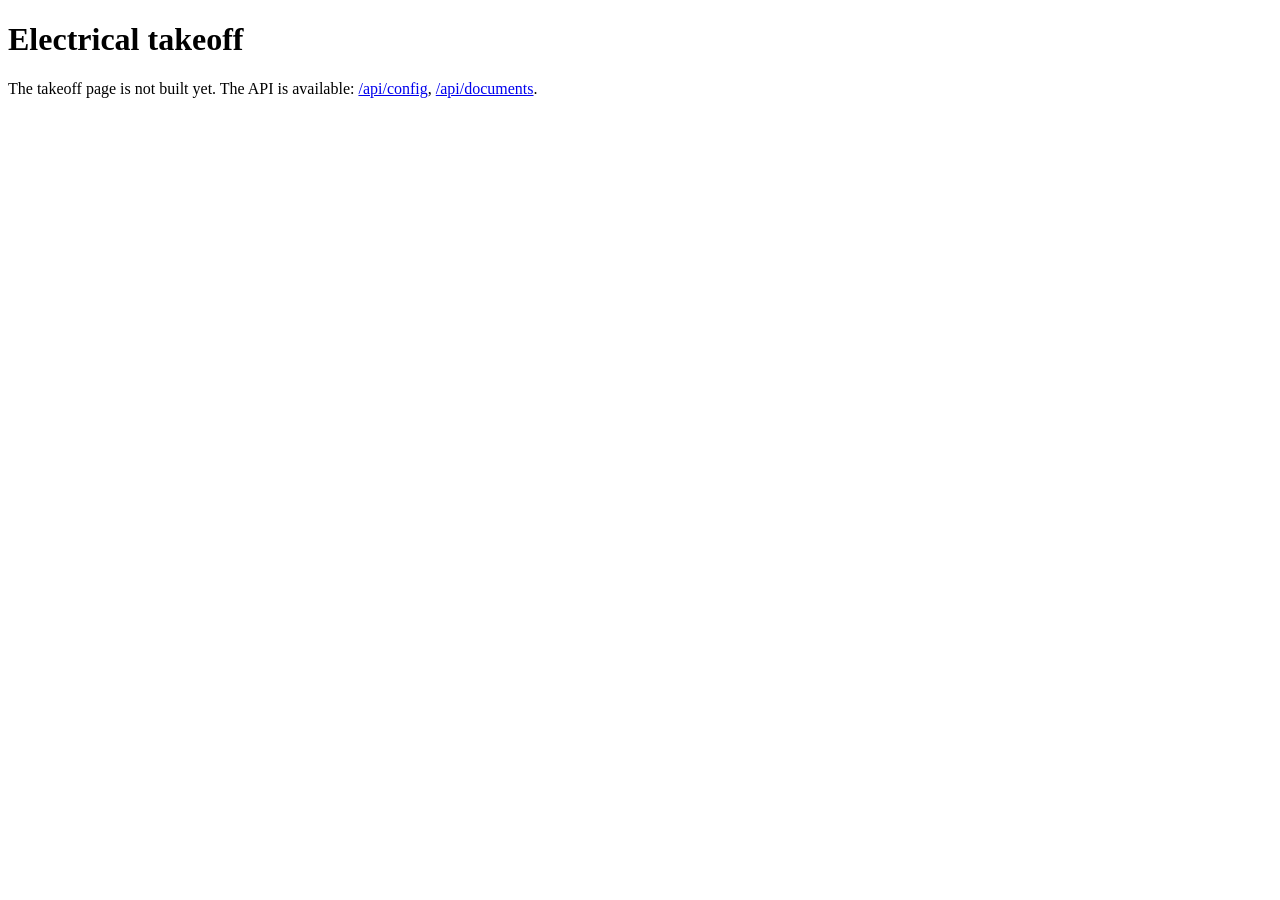
==== backend/app/static/index.html @ 06032e5d "takeoff: API and serve command Co-Authored-By: Claude Opus 5.5 <noreply@anthropic.com>" ====
<!doctype html>
<html lang="en">
<head>
  <meta charset="utf-8">
  <meta name="viewport" content="width=device-width, initial-scale=1">
  <title>Electrical takeoff</title>
</head>
<body>
  <!-- Placeholder: the layout-A takeoff page (spec 5.6) replaces this file. The JSON API is under /api/. -->
  <h1>Electrical takeoff</h1>
  <p>The takeoff page is not built yet. The API is available: <a href="/api/config">/api/config</a>,
     <a href="/api/documents">/api/documents</a>.</p>
</body>
</html>
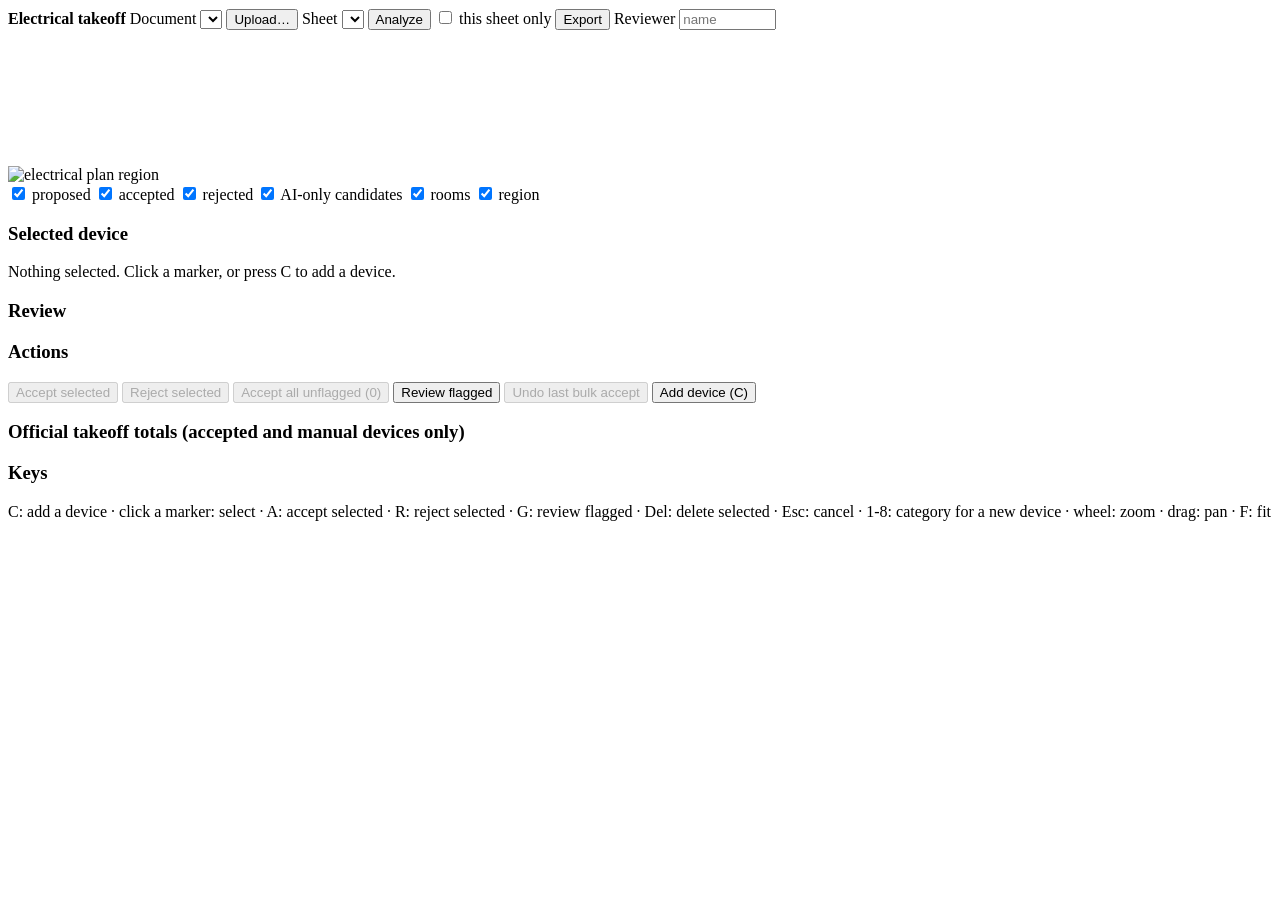
==== commit d253e1ba: "takeoff: layout A page with on-plan CRUD, review flows, AI evidence and totals Co-Authored-By: Claud" ====
--- a/backend/app/static/index.html
+++ b/backend/app/static/index.html
@@ -4,11 +4,76 @@
   <meta charset="utf-8">
   <meta name="viewport" content="width=device-width, initial-scale=1">
   <title>Electrical takeoff</title>
+  <link rel="stylesheet" href="/static/style.css">
 </head>
 <body>
-  <!-- Placeholder: the layout-A takeoff page (spec 5.6) replaces this file. The JSON API is under /api/. -->
-  <h1>Electrical takeoff</h1>
-  <p>The takeoff page is not built yet. The API is available: <a href="/api/config">/api/config</a>,
-     <a href="/api/documents">/api/documents</a>.</p>
+  <header id="topbar">
+    <strong>Electrical takeoff</strong>
+    <label>Document <select id="document"></select></label>
+    <button id="upload-btn" type="button">Upload…</button>
+    <input type="file" id="upload" accept="application/pdf,.pdf" hidden>
+    <label>Sheet <select id="sheet"></select></label>
+    <button id="analyze" class="primary" type="button">Analyze</button>
+    <label class="muted"><input type="checkbox" id="analyze-sheet-only"> this sheet only</label>
+    <span id="analyze-progress" class="muted"></span>
+    <span class="spacer"></span>
+    <button id="export" type="button">Export</button>
+    <label>Reviewer <input id="reviewer" size="10" placeholder="name"></label>
+  </header>
+  <div id="statusbar">
+    <span id="run-summary" data-testid="run-summary"></span>
+    <span id="stage-verify" class="stage" data-testid="stage-verify"></span>
+    <span id="stage-discover" class="stage" data-testid="stage-discover"></span>
+    <span id="export-status"></span>
+  </div>
+  <main>
+    <section id="viewport" tabindex="0" aria-label="plan viewer">
+      <img id="plan" alt="electrical plan region" draggable="false">
+      <svg id="overlay" xmlns="http://www.w3.org/2000/svg"></svg>
+      <div id="mode-banner"></div>
+      <div id="sheet-note"></div>
+      <div id="layers" aria-label="layers">
+        <label><input type="checkbox" id="layer-proposed" checked> proposed</label>
+        <label><input type="checkbox" id="layer-accepted" checked> accepted</label>
+        <label><input type="checkbox" id="layer-rejected" checked> rejected</label>
+        <label><input type="checkbox" id="layer-ai" checked> AI-only candidates</label>
+        <label><input type="checkbox" id="layer-rooms" checked> rooms</label>
+        <label><input type="checkbox" id="layer-region" checked> region</label>
+      </div>
+    </section>
+    <aside id="panel">
+      <section>
+        <h3>Selected device</h3>
+        <div id="device"><span class="muted">Nothing selected. Click a marker, or press C to add a device.</span></div>
+      </section>
+      <section>
+        <h3>Review</h3>
+        <div id="review-lines" data-testid="review-lines"></div>
+      </section>
+      <section>
+        <h3>Actions</h3>
+        <div id="actions">
+          <button id="accept-selected" type="button" disabled>Accept selected</button>
+          <button id="reject-selected" type="button" disabled>Reject selected</button>
+          <button id="bulk-accept" type="button" class="primary" disabled>Accept all unflagged (0)</button>
+          <button id="review-flagged" type="button">Review flagged</button>
+          <button id="undo-bulk" type="button" disabled>Undo last bulk accept</button>
+          <button id="add" type="button">Add device (C)</button>
+          <div id="review-flagged-status" class="muted"></div>
+        </div>
+      </section>
+      <section>
+        <h3 id="totals-heading">Official takeoff totals (accepted and manual devices only)</h3>
+        <div id="totals"></div>
+      </section>
+      <section>
+        <h3>Keys</h3>
+        <div id="help" class="help">C: add a device · click a marker: select · A: accept selected · R: reject selected · G: review flagged · Del: delete selected · Esc: cancel · 1-8: category for a new device · wheel: zoom · drag: pan · F: fit</div>
+      </section>
+    </aside>
+  </main>
+  <div id="toast" role="status"></div>
+  <script src="/shared/planview.js"></script>
+  <script src="/static/app.js"></script>
 </body>
 </html>
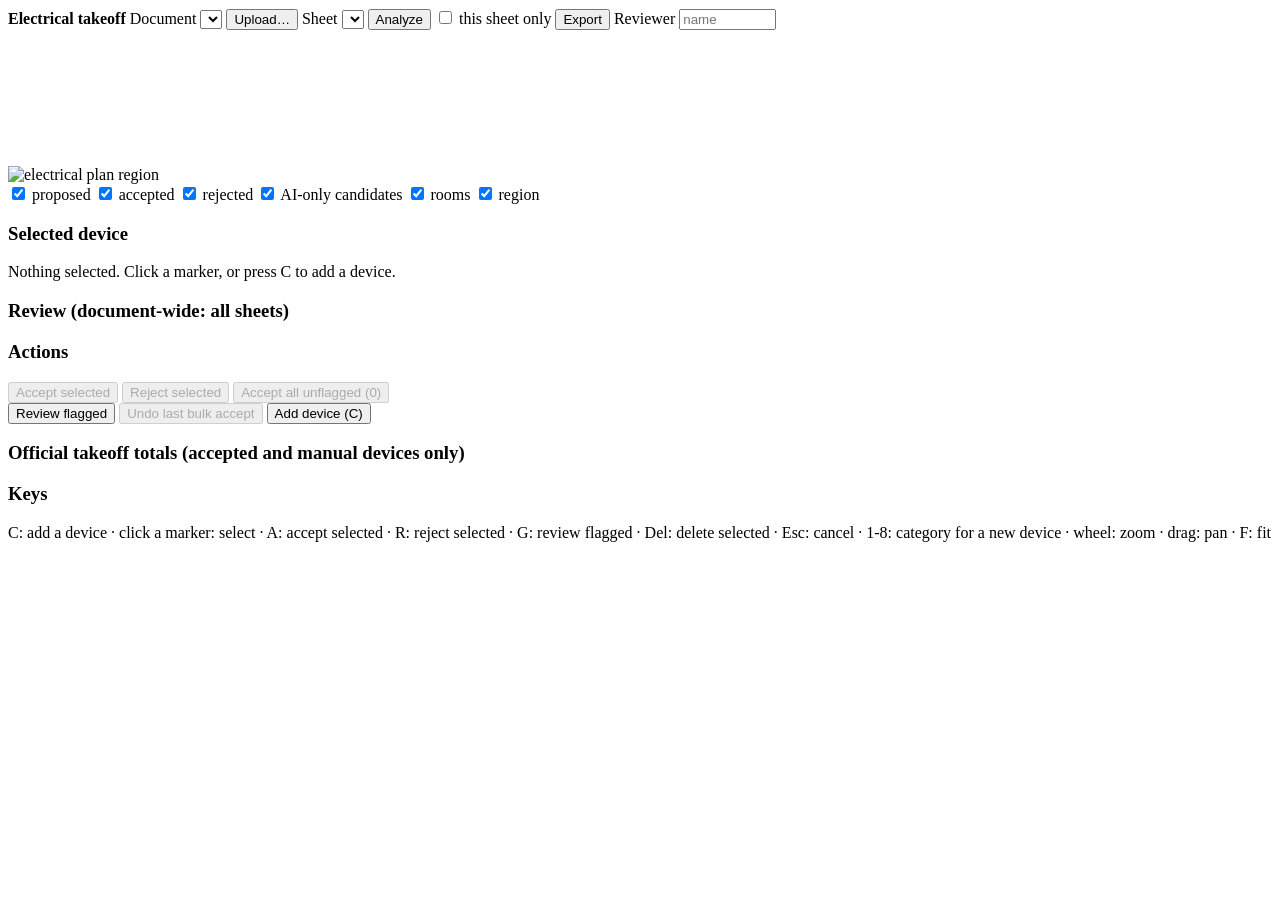
==== commit 0b9263f4: "takeoff: per-sheet review line beside the sheet-scoped bulk button, non-destructive evidence publish" ====
--- a/backend/app/static/index.html
+++ b/backend/app/static/index.html
@@ -47,7 +47,7 @@
         <div id="device"><span class="muted">Nothing selected. Click a marker, or press C to add a device.</span></div>
       </section>
       <section>
-        <h3>Review</h3>
+        <h3>Review (document-wide: all sheets)</h3>
         <div id="review-lines" data-testid="review-lines"></div>
       </section>
       <section>
@@ -56,6 +56,7 @@
           <button id="accept-selected" type="button" disabled>Accept selected</button>
           <button id="reject-selected" type="button" disabled>Reject selected</button>
           <button id="bulk-accept" type="button" class="primary" disabled>Accept all unflagged (0)</button>
+          <div id="sheet-review" class="muted" data-testid="sheet-review"></div>
           <button id="review-flagged" type="button">Review flagged</button>
           <button id="undo-bulk" type="button" disabled>Undo last bulk accept</button>
           <button id="add" type="button">Add device (C)</button>
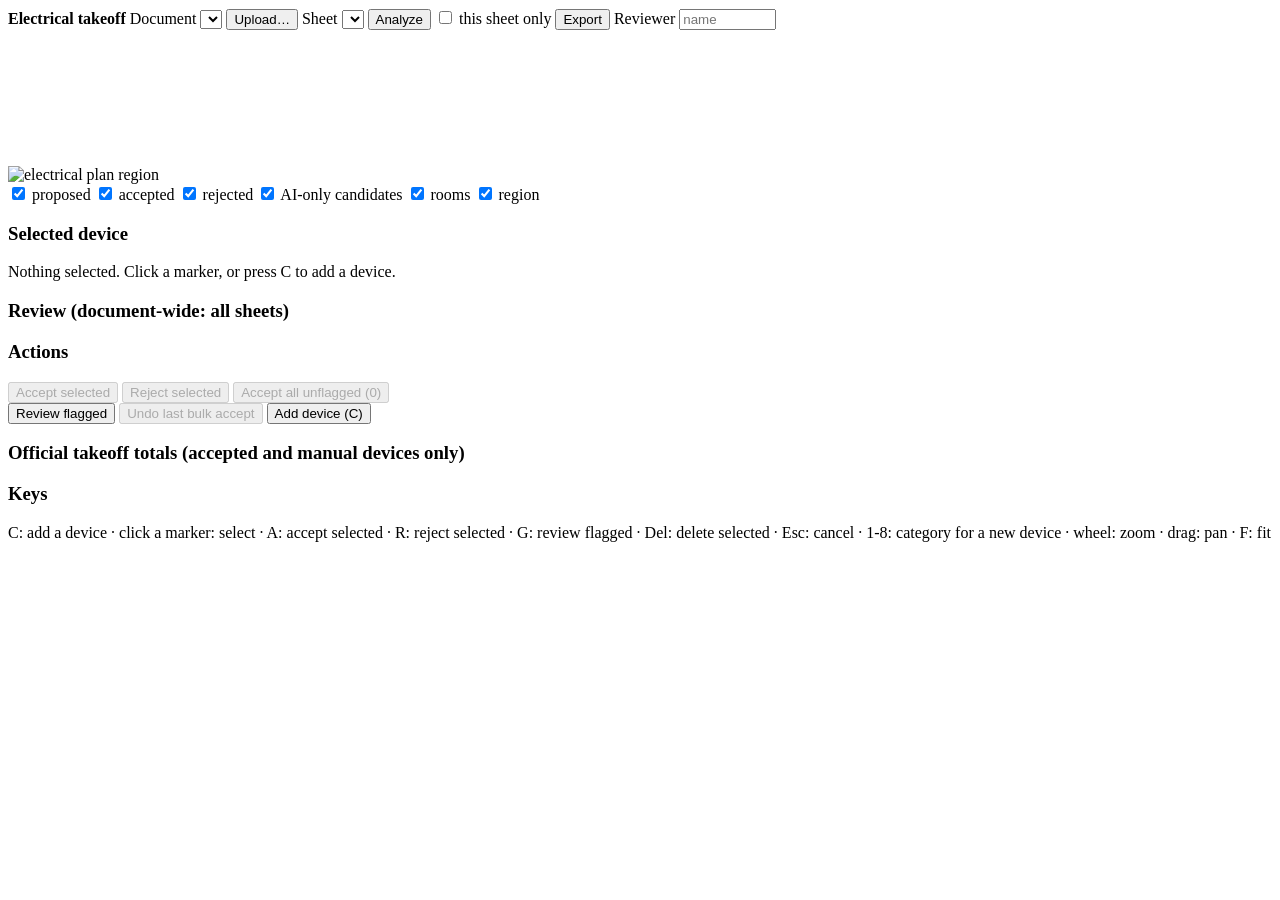
==== commit d8def470: "takeoff: /api/config and the page name the AI API host that is billed, never the key ai.api_host is " ====
--- a/backend/app/static/index.html
+++ b/backend/app/static/index.html
@@ -24,6 +24,7 @@
     <span id="run-summary" data-testid="run-summary"></span>
     <span id="stage-verify" class="stage" data-testid="stage-verify"></span>
     <span id="stage-discover" class="stage" data-testid="stage-discover"></span>
+    <span id="ai-host" class="stage muted"></span>
     <span id="export-status"></span>
   </div>
   <main>
